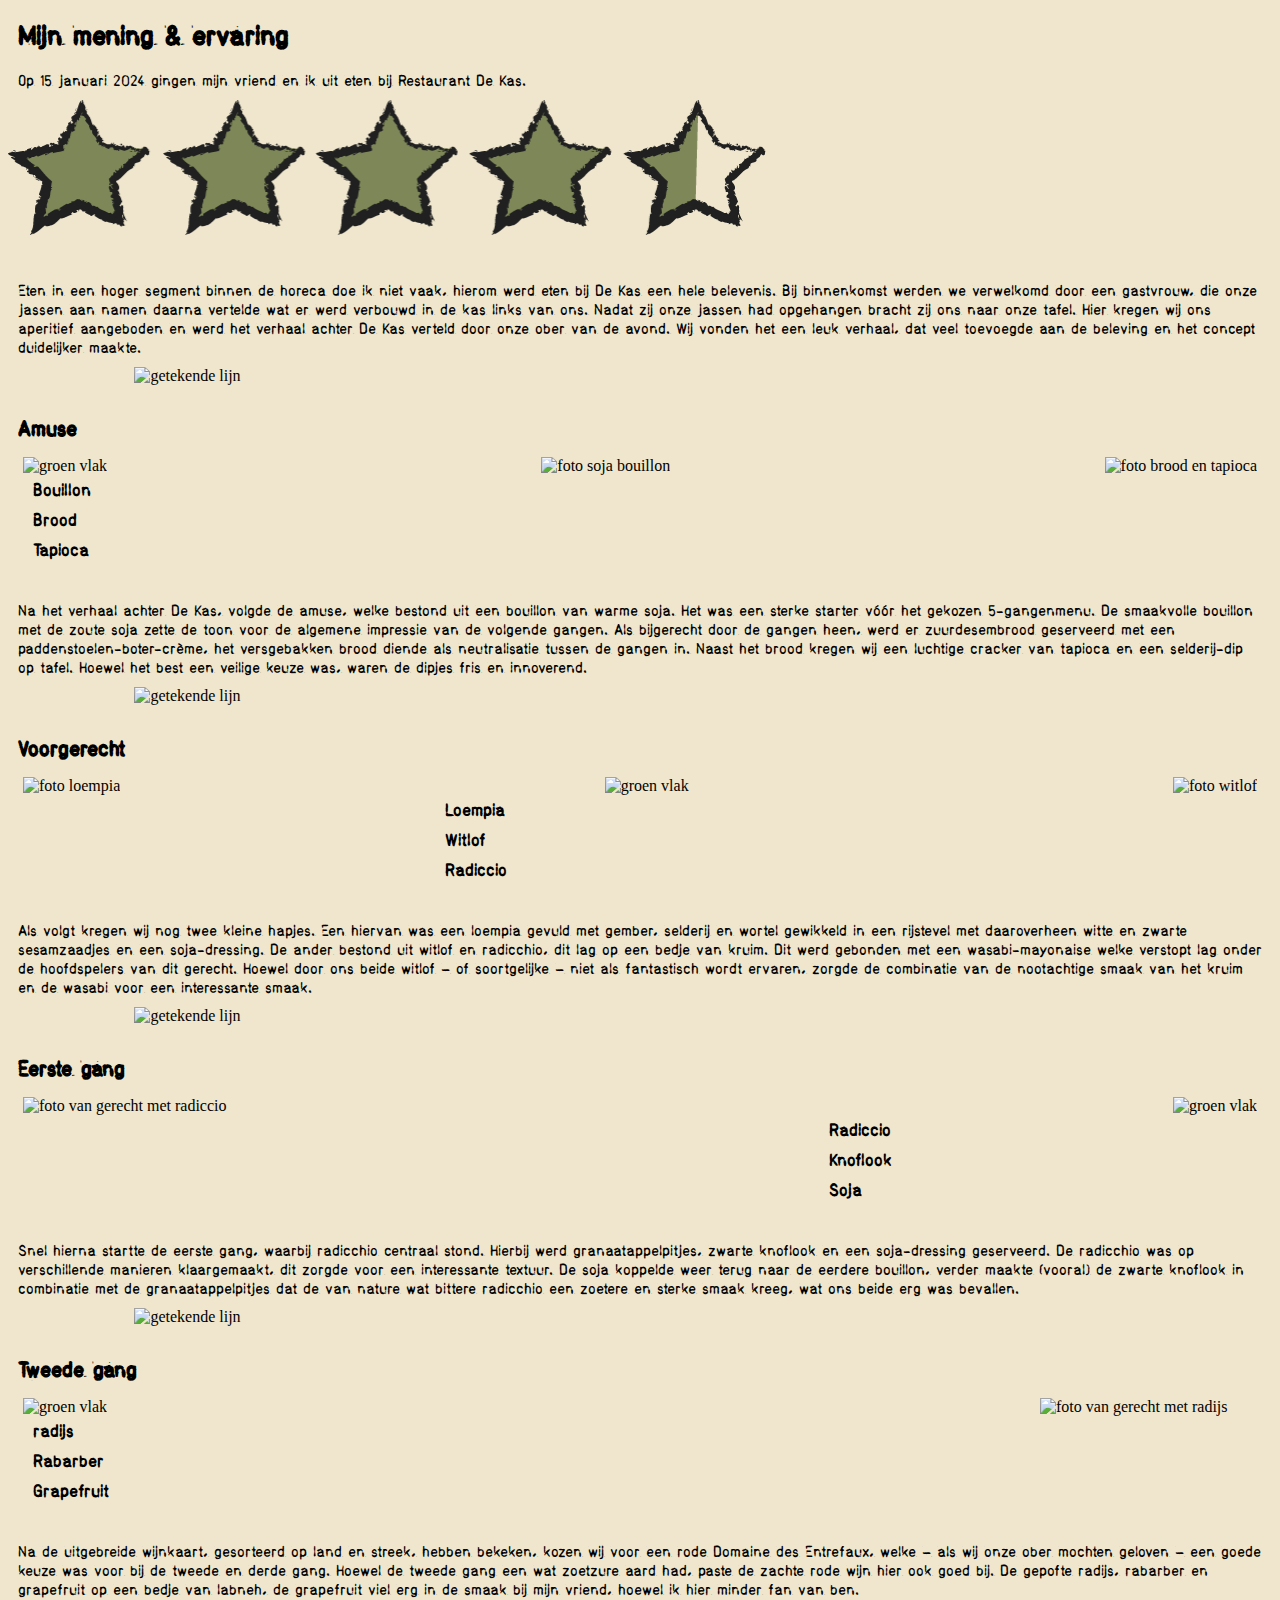
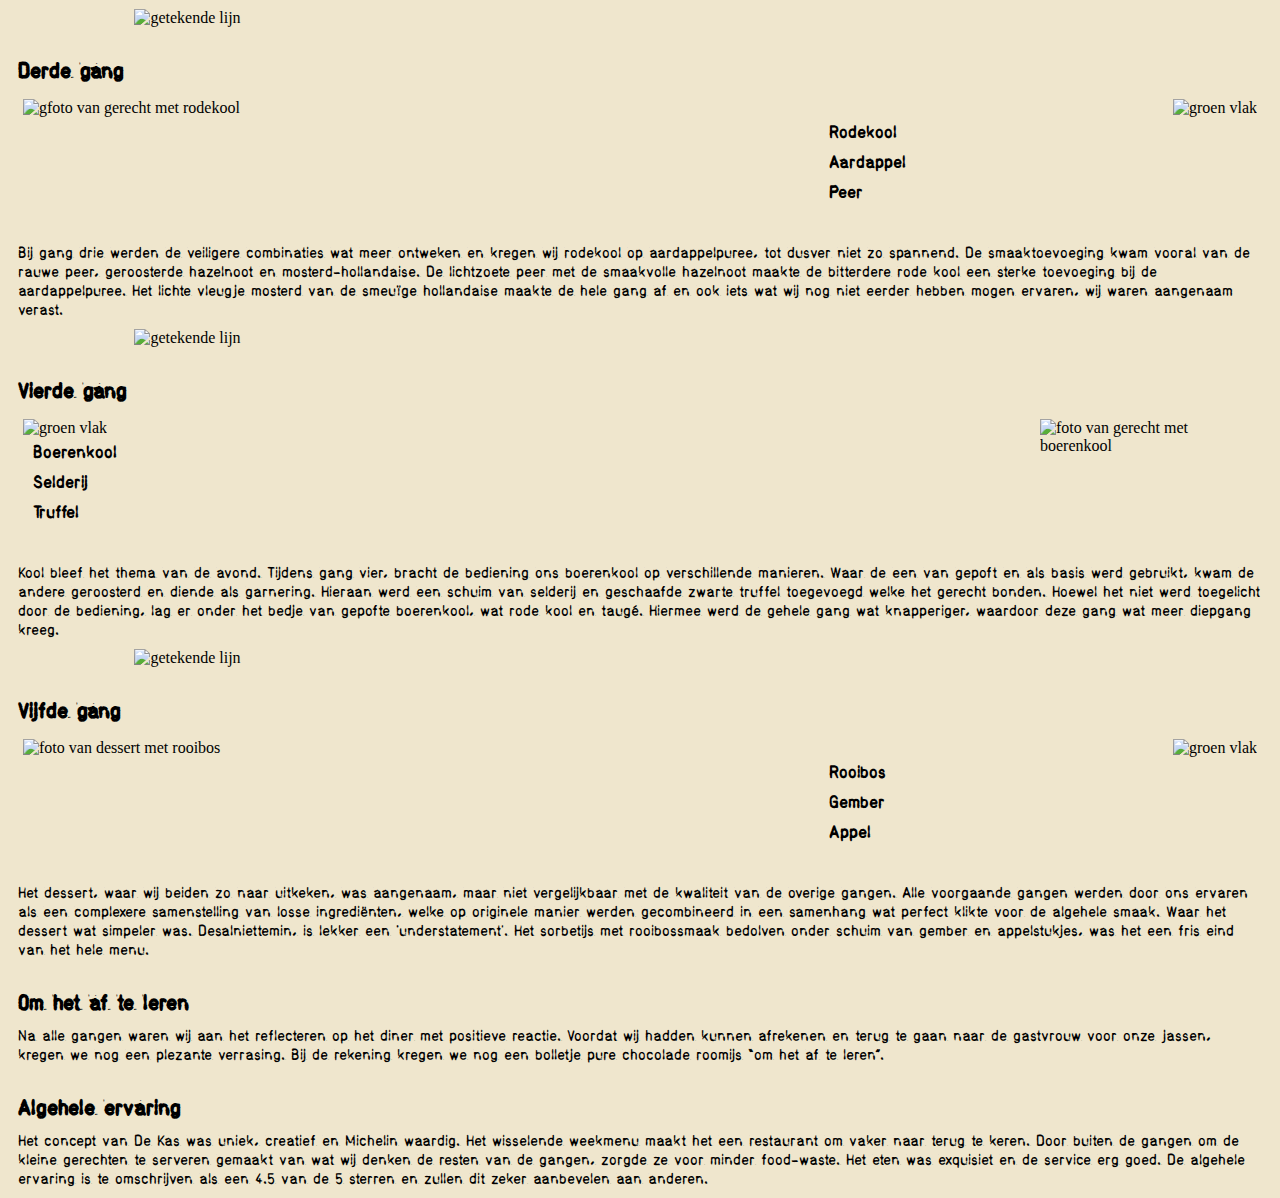
==== mijn_mening_en_ervaring.html @ 2e2ec368 "milffffff" ====
<!DOCTYPE html>
<html lang="nl">
<head>
    <meta charset="UTF-8">
    <meta name="viewport" content="width=device-width, initial-scale=1.0">
    <title>Mijn mening & ervaring</title>
    <link rel="stylesheet" href="styles.css">
    <link rel="stylesheet" href="stylesheet.css" type="text/css" charset="utf-8" />
</head>
<body>
    <header>

    </header>
    <main>
            <h1>Mijn mening & ervaring</h1>
                <p>Op 15 januari 2024 gingen mijn vriend en ik uit eten bij Restaurant De Kas.</p>
                <img src="img/sterren.png" alt="4,5 van de 5 sterren" id="sterren">
                <p>Eten in een hoger segment binnen de horeca doe ik niet vaak, hierom werd eten bij De Kas een hele belevenis. Bij binnenkomst werden we verwelkomd door een gastvrouw, die onze jassen aan namen daarna vertelde wat er werd verbouwd in de kas links van ons. Nadat zij onze jassen had opgehangen bracht zij ons naar onze tafel. Hier kregen wij ons aperitief aangeboden en werd het verhaal achter De Kas verteld door onze ober van de avond. Wij vonden het een leuk verhaal, dat veel toevoegde aan de beleving en het concept duidelijker maakte.</p>
                    <img src="img/text_break.png" alt="getekende lijn" class="lijn">
                <h2>Amuse</h2>
                <div class="balk">
                    <p>Bouillon Brood Tapioca</p>
                    <img src="img/groen_vlak.png" alt="groen vlak">
                    <img src="img/soja_bouillon.jpg" alt="foto soja bouillon">
                    <img src="img/brood_tapioca.jpg" alt="foto brood en tapioca">
                </div>
                    <p>Na het verhaal achter De Kas, volgde de amuse, welke bestond uit een bouillon van warme soja. Het was een sterke starter vóór het gekozen 5-gangenmenu. De smaakvolle bouillon met de zoute soja zette de toon voor de algemene impressie van de volgende gangen. Als bijgerecht door de gangen heen, werd er zuurdesembrood geserveerd met een paddenstoelen-boter-crème, het versgebakken brood diende als neutralisatie tussen de gangen in. Naast het brood kregen wij een luchtige cracker van tapioca en een selderij-dip op tafel. Hoewel het best een veilige keuze was, waren de dipjes fris en innoverend. </p>
                    <img src="img/text_break.png" alt="getekende lijn" class="lijn">
                <h2>Voorgerecht</h2>
                <div class="balk">
                    <p id="centre">Loempia Witlof Radiccio</p>
                    <img src="img/loempia.jpg" alt="foto loempia">
                    <img src="img/groen_vlak.png" alt="groen vlak">
                    <img src="img/witlof.jpg" alt="foto witlof">
                </div>
                    <p>Als volgt kregen wij nog twee kleine hapjes. Een hiervan was een loempia gevuld met gember, selderij en wortel gewikkeld in een rijstevel met daaroverheen witte en zwarte sesamzaadjes en een soja-dressing. De ander bestond uit witlof en radicchio, dit lag op een bedje van kruim. Dit werd gebonden met een wasabi-mayonaise welke verstopt lag onder de hoofdspelers van dit gerecht. Hoewel door ons beide witlof – of soortgelijke – niet als fantastisch wordt ervaren, zorgde de combinatie van de nootachtige smaak van het kruim en de wasabi voor een interessante smaak.</p>
                    <img src="img/text_break.png" alt="getekende lijn" class="lijn">
                <h2>Eerste gang</h2>
                <div class="balk">
                    <p class="right">Radiccio Knoflook Soja</p>
                    <img src="img/gang_1.jpg" alt="foto van gerecht met radiccio" class="wide">
                    <img src="img/groen_vlak.png" alt="groen vlak">
                </div>    
                    <p>Snel hierna startte de eerste gang, waarbij radicchio centraal stond. Hierbij werd granaatappelpitjes, zwarte knoflook en een soja-dressing geserveerd. De radicchio was op verschillende manieren klaargemaakt, dit zorgde voor een interessante textuur. De soja koppelde weer terug naar de eerdere bouillon, verder maakte (vooral) de zwarte knoflook in combinatie met de granaatappelpitjes dat de van nature wat bittere radicchio een zoetere en sterke smaak kreeg, wat ons beide erg was bevallen.</p>
                    <img src="img/text_break.png" alt="getekende lijn" class="lijn">
                <h2>Tweede gang</h2>
                <div class="balk">
                    <P>radijs Rabarber Grapefruit</P>
                    <img src="img/groen_vlak.png" alt="groen vlak">
                    <img src="img/gang_2.jpg" alt="foto van gerecht met radijs" class="wide">
                </div>  
                    <p>Na de uitgebreide wijnkaart, gesorteerd op land en streek, hebben bekeken, kozen wij voor een rode Domaine des Entrefaux, welke – als wij onze ober mochten geloven – een goede keuze was voor bij de tweede en derde gang. Hoewel de tweede gang een wat zoetzure aard had, paste de zachte rode wijn hier ook goed bij. De gepofte radijs, rabarber en grapefruit op een bedje van labneh, de grapefruit viel erg in de smaak bij mijn vriend, hoewel ik hier minder fan van ben. </p>
                    <img src="img/text_break.png" alt="getekende lijn" class="lijn">
                <h2>Derde gang</h2>
                <div class="balk">
                    <p class="right">Rodekool Aardappel Peer</p>
                    <img src="img/gang_3.jpg" alt="gfoto van gerecht met rodekool" class="wide">
                    <img src="img/groen_vlak.png" alt="groen vlak">
                </div>  
                    <p>Bij gang drie werden de veiligere combinaties wat meer ontweken en kregen wij rodekool op aardappelpuree, tot dusver niet zo spannend. De smaaktoevoeging kwam vooral van de rauwe peer, geroosterde hazelnoot en mosterd-hollandaise. De lichtzoete peer met de smaakvolle hazelnoot maakte de bitterdere rode kool een sterke toevoeging bij de aardappelpuree. Het lichte vleugje mosterd van de smeuïge hollandaise maakte de hele gang af en ook iets wat wij nog niet eerder hebben mogen ervaren, wij waren aangenaam verast. </p>
                    <img src="img/text_break.png" alt="getekende lijn" class="lijn">
                <h2>Vierde gang</h2>
                <div class="balk">
                    <p>Boerenkool Selderij Truffel</p>
                    <img src="img/groen_vlak.png" alt="groen vlak">
                    <img src="img/gang_4.jpg" alt="foto van gerecht met boerenkool" class="wide">
                </div>  
                    <p>Kool bleef het thema van de avond. Tijdens gang vier, bracht de bediening ons boerenkool op verschillende manieren. Waar de een van gepoft en als basis werd gebruikt, kwam de andere geroosterd en diende als garnering. Hieraan werd een schuim van selderij en geschaafde zwarte truffel toegevoegd welke het gerecht bonden. Hoewel het niet werd toegelicht door de bediening, lag er onder het bedje van gepofte boerenkool, wat rode kool en taugé. Hiermee werd de gehele gang wat knapperiger, waardoor deze gang wat meer diepgang kreeg. </p>
                    <img src="img/text_break.png" alt="getekende lijn" class="lijn">
                <h2>Vijfde gang</h2> 
                <div class="balk">
                    <p class="right">Rooibos Gember Appel</p>
                    <img src="img/gang_5.jpg" alt="foto van dessert met rooibos" class="wide">
                    <img src="img/groen_vlak.png" alt="groen vlak">
                </div>  
                    <p>Het dessert, waar wij beiden zo naar uitkeken, was aangenaam, maar niet vergelijkbaar met de kwaliteit van de overige gangen. Alle voorgaande gangen werden door ons ervaren als een complexere samenstelling van losse ingrediënten, welke op originele manier werden gecombineerd in een samenhang wat perfect klikte voor de algehele smaak. Waar het dessert wat simpeler was. Desalniettemin, is lekker een ‘understatement’. Het sorbetijs met rooibossmaak bedolven onder schuim van gember en appelstukjes, was het een fris eind van het hele menu. </p>
                    <h2>Om het af te leren</h2>
                    <p>Na alle gangen waren wij aan het reflecteren op het diner met positieve reactie. Voordat wij hadden kunnen afrekenen en terug te gaan naar de gastvrouw voor onze jassen, kregen we nog een plezante verrasing. Bij de rekening kregen we nog een bolletje pure chocolade roomijs “om het af te leren”. </p>
                    <h2>Algehele ervaring</h2>
                    <p>Het concept van De Kas was uniek, creatief en Michelin waardig. Het wisselende weekmenu maakt het een restaurant om vaker naar terug te keren. Door buiten de gangen om de kleine gerechten te serveren gemaakt van wat wij denken de resten van de gangen, zorgde ze voor minder food-waste.  Het eten was exquisiet en de service erg goed. De algehele ervaring is te omschrijven als een 4.5 van de 5 sterren en zullen dit zeker aanbevelen aan anderen. </p>
    </main>
    <footer>

    </footer>
    
</body>
</html>
---- styles.css ----
@font-face {
  font-family: 'stamp_rspk_onelight';
  src: url('stamprspkone-light-webfont.woff2') format('woff2'),
       url('stamprspkone-light-webfont.woff') format('woff');
  font-weight: normal;
  font-style: normal;

}

@font-face {
  font-family: 'stamp_rspk_oneregular';
  src: url('stamprspkone-regular-webfont.woff2') format('woff2'),
       url('stamprspkone-regular-webfont.woff') format('woff');
  font-weight: normal;
  font-style: normal;

}

body {
  background-color: #EFE6CD;
}

.invisable {
  color: transparent;
  font-size: 1px;
}

h1 {
  font-family: 'stamp_rspk_oneregular';
  font-size: 28px;
  margin-left: 10px;
}

h2 {
  font-family: 'stamp_rspk_oneregular';
  font-size: 22px;
  margin-left: 10px;
  margin-top: 30px;
  margin-bottom: 10px;
}

p {
  font-family: 'stamp_rspk_onelight';
  font-size: 16px;
  margin: 10px;
  
}

#textbox_left {
  width: 70%;
}

#textbox_right {
  width: 70%;
  text-align: right;
  padding-left: 25%;
}

.quote {
  font-size: 24px;
  text-align: center;
  margin-left: 15%;
  margin-top: 2em;
  margin-right: 15%;
  margin-bottom: 2em;
}

.logo {
  width: 50%;
  margin-top: 3em;
  margin-left: 25%;
  margin-right: 25%;


}

main ul {
  list-style: none;
  display: flex;
  justify-content: space-between;
  padding: 0;
}

ul li {
  padding: 20px;
  margin: 0;
}

ul li a {
  text-decoration: none;
  font-family: 'stamp_rspk_oneregular';
  color: black;
  margin: 0;
}

.gallerij {
  display: flex;
  justify-content: space-evenly;
  flex-wrap: wrap;
  margin: 10px;
}

.gallerij img {
  height: 129px;
  padding: 1px;
  filter: grayscale(50%);
}

#kas_plant {
  height: 150px;
  margin-left: 10px; 
}

#pijl_r {
  position: absolute;
  height: 300px;
  z-index: -1;
  top: 42em;
  right: 1em;
}

#pijl_l {
  position: absolute;
  height: 290px;
  z-index: -1;
  top: 65em;
  left: 1em;
}

#keuken {
  height: 100px;
  margin-left: 85px;
  margin-top: 2em;
  margin-bottom: 1em;
}

#bord {
  height: 100px;
  margin-left: 10px;
  margin-top: 2em;
  margin-bottom: 1em;
}

#sterren {
  width: 60%;
  margin-bottom: 2em;
}
.lijn {
  width: 80%;
  margin-left: 10%;
}

.balk {
  display: flex;
  justify-content: space-between;
  margin: 15px;
}

.balk p {
  position: absolute;
  font-family: 'stamp_rspk_oneregular';
  font-size: 18px;
  z-index: 1;
  line-height: 30px;
  width: 90px;
  margin-top: 1em;
}

#centre {
  margin-left: 33%;
}

.right {
margin-left: 63%;
}

.balk img {
  height: 129px;
}

.wide {
  width: 217px;
}

table {
  margin-left: 10px;
}

table td {
  font-family: 'stamp_rspk_onelight';
  width: 150px;
  vertical-align: top;
  text-decoration: none;
  color: black;
}
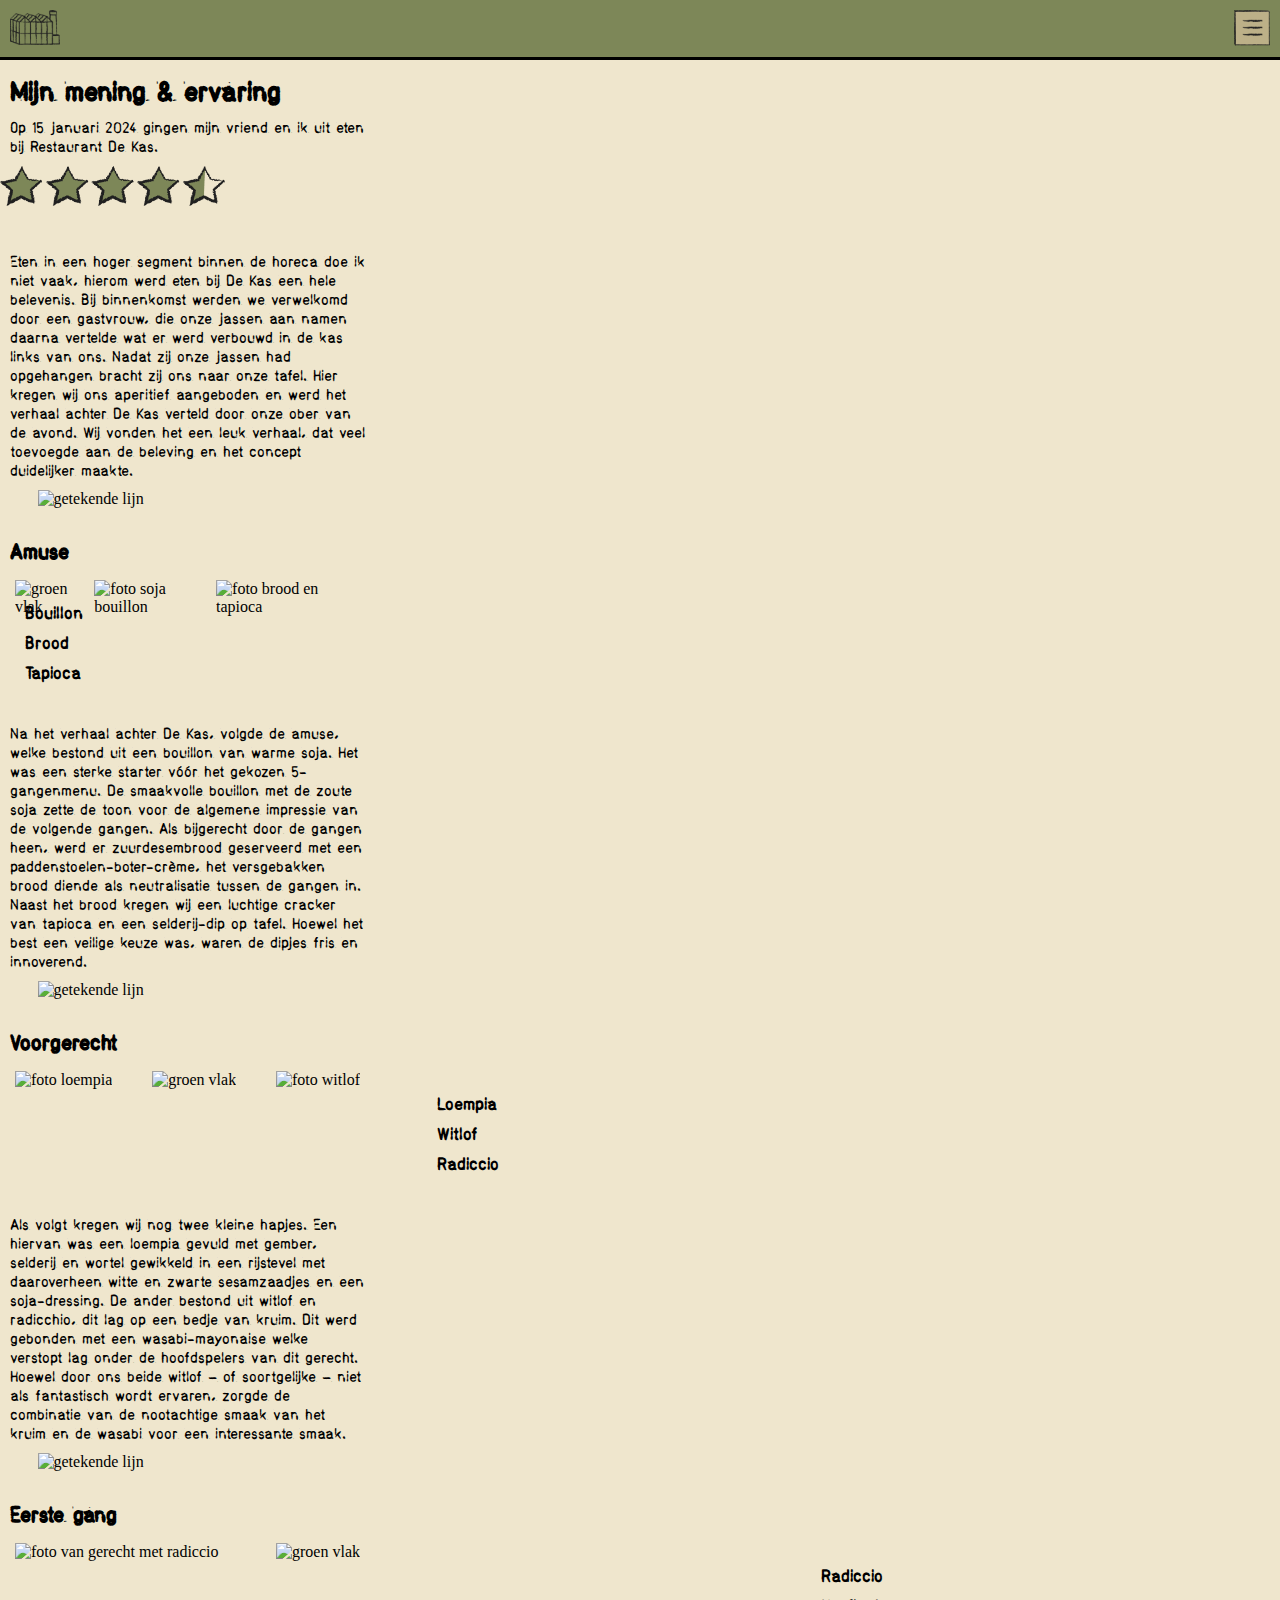
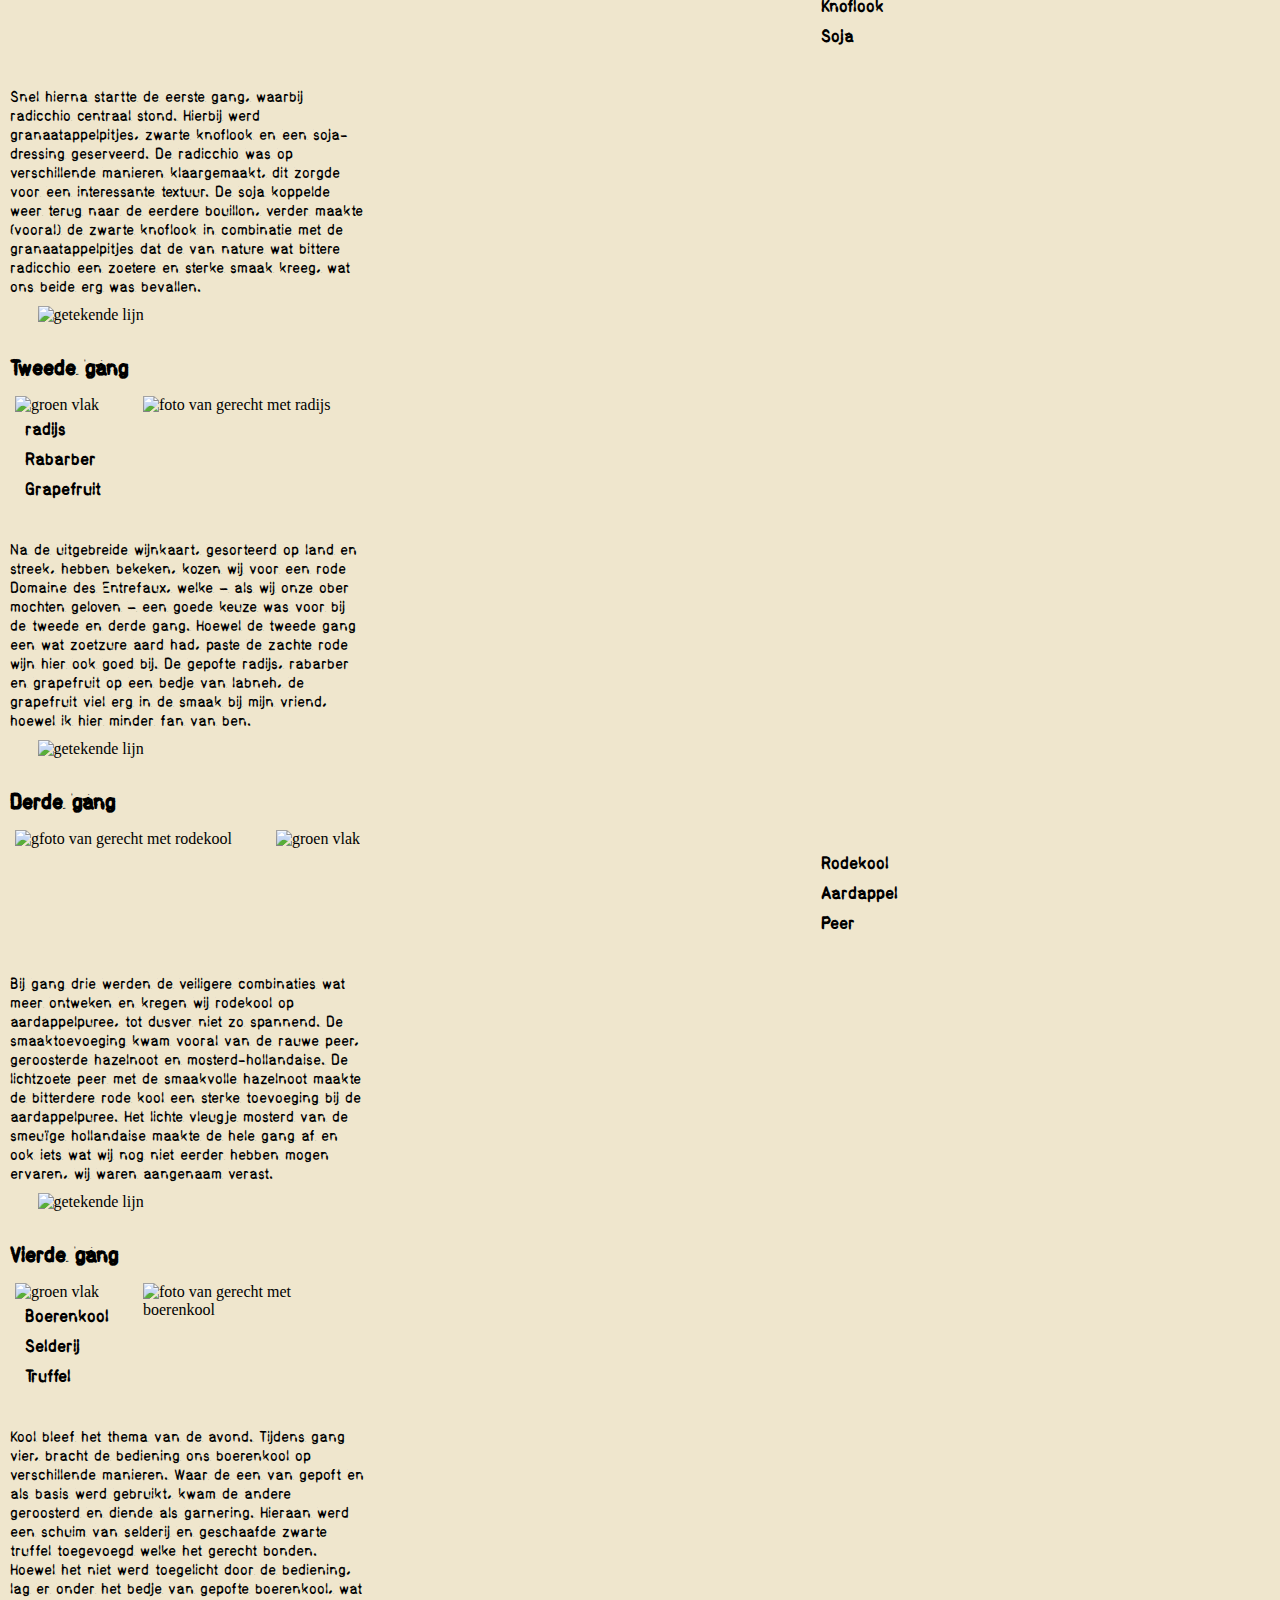
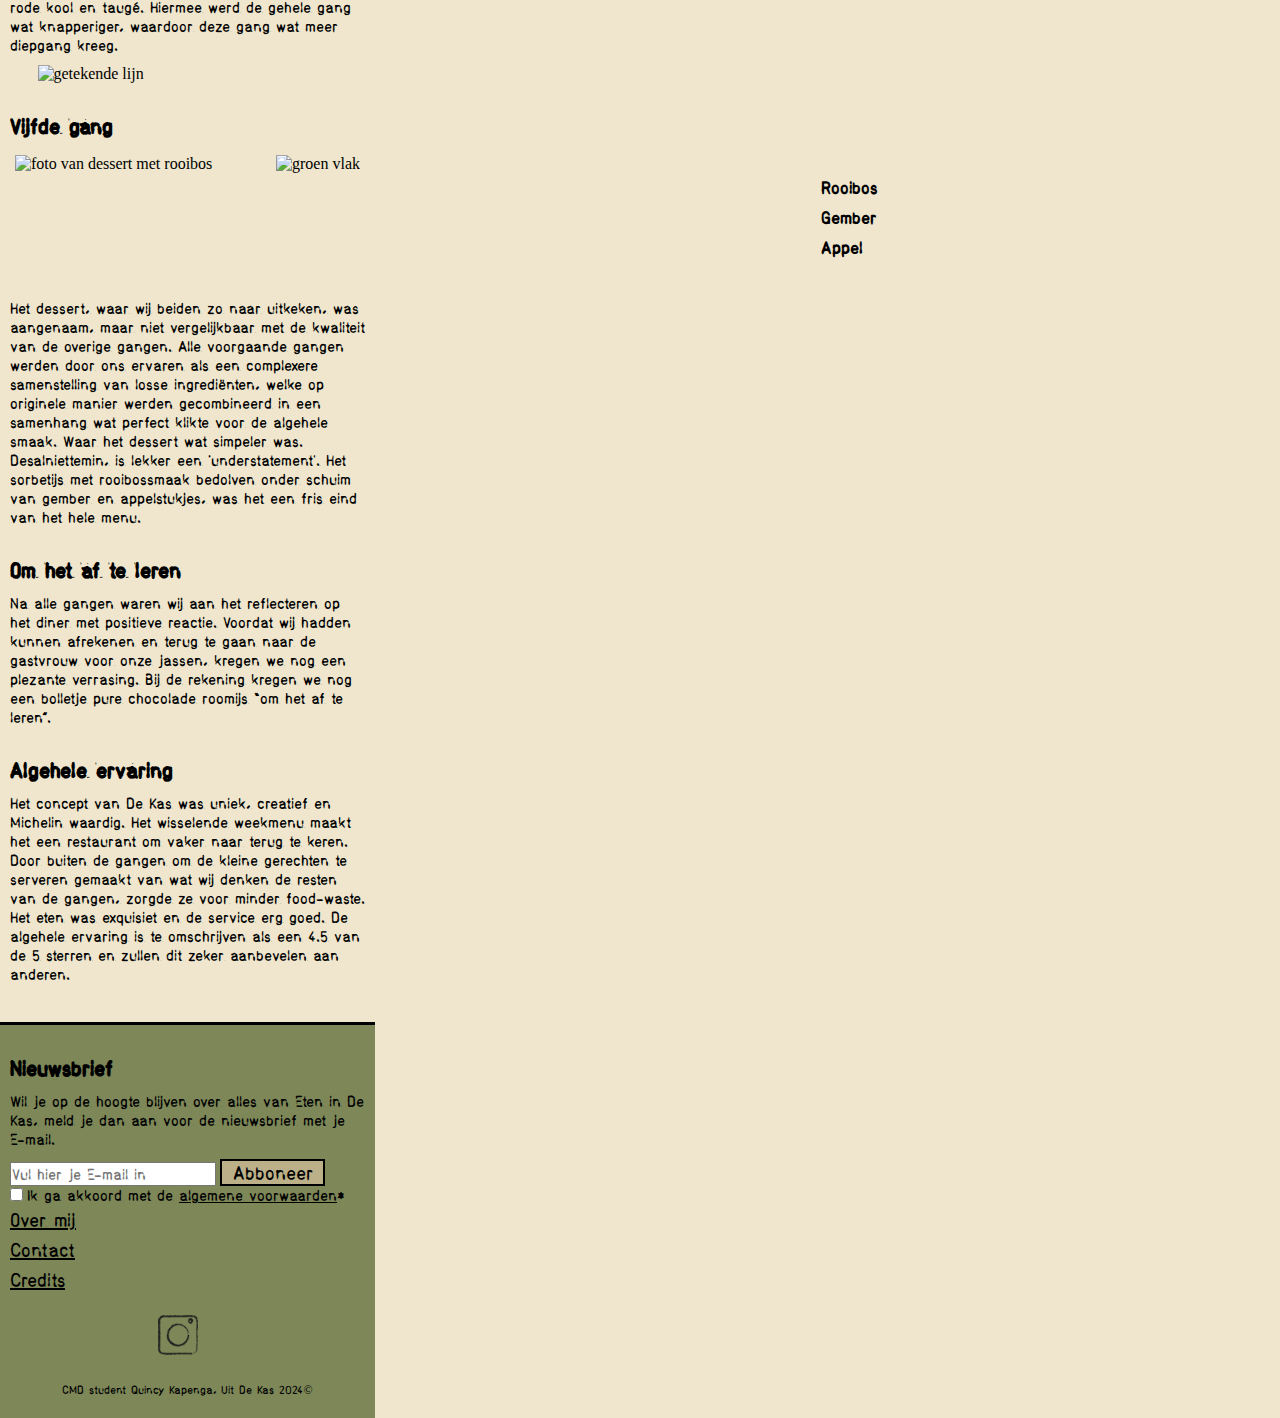
==== commit 8ed6e263: "jeetje wat wil ik dood" ====
--- a/mijn_mening_en_ervaring.html
+++ b/mijn_mening_en_ervaring.html
@@ -1,87 +1,112 @@
 <!DOCTYPE html>
 <html lang="nl">
-<head>
-    <meta charset="UTF-8">
-    <meta name="viewport" content="width=device-width, initial-scale=1.0">
-    <title>Mijn mening & ervaring</title>
-    <link rel="stylesheet" href="styles.css">
-    <link rel="stylesheet" href="stylesheet.css" type="text/css" charset="utf-8" />
-</head>
-<body>
-    <header>
-
-    </header>
-    <main>
-            <h1>Mijn mening & ervaring</h1>
-                <p>Op 15 januari 2024 gingen mijn vriend en ik uit eten bij Restaurant De Kas.</p>
-                <img src="img/sterren.png" alt="4,5 van de 5 sterren" id="sterren">
-                <p>Eten in een hoger segment binnen de horeca doe ik niet vaak, hierom werd eten bij De Kas een hele belevenis. Bij binnenkomst werden we verwelkomd door een gastvrouw, die onze jassen aan namen daarna vertelde wat er werd verbouwd in de kas links van ons. Nadat zij onze jassen had opgehangen bracht zij ons naar onze tafel. Hier kregen wij ons aperitief aangeboden en werd het verhaal achter De Kas verteld door onze ober van de avond. Wij vonden het een leuk verhaal, dat veel toevoegde aan de beleving en het concept duidelijker maakte.</p>
-                    <img src="img/text_break.png" alt="getekende lijn" class="lijn">
-                <h2>Amuse</h2>
-                <div class="balk">
-                    <p>Bouillon Brood Tapioca</p>
-                    <img src="img/groen_vlak.png" alt="groen vlak">
-                    <img src="img/soja_bouillon.jpg" alt="foto soja bouillon">
-                    <img src="img/brood_tapioca.jpg" alt="foto brood en tapioca">
-                </div>
-                    <p>Na het verhaal achter De Kas, volgde de amuse, welke bestond uit een bouillon van warme soja. Het was een sterke starter vóór het gekozen 5-gangenmenu. De smaakvolle bouillon met de zoute soja zette de toon voor de algemene impressie van de volgende gangen. Als bijgerecht door de gangen heen, werd er zuurdesembrood geserveerd met een paddenstoelen-boter-crème, het versgebakken brood diende als neutralisatie tussen de gangen in. Naast het brood kregen wij een luchtige cracker van tapioca en een selderij-dip op tafel. Hoewel het best een veilige keuze was, waren de dipjes fris en innoverend. </p>
-                    <img src="img/text_break.png" alt="getekende lijn" class="lijn">
-                <h2>Voorgerecht</h2>
-                <div class="balk">
-                    <p id="centre">Loempia Witlof Radiccio</p>
-                    <img src="img/loempia.jpg" alt="foto loempia">
-                    <img src="img/groen_vlak.png" alt="groen vlak">
-                    <img src="img/witlof.jpg" alt="foto witlof">
-                </div>
-                    <p>Als volgt kregen wij nog twee kleine hapjes. Een hiervan was een loempia gevuld met gember, selderij en wortel gewikkeld in een rijstevel met daaroverheen witte en zwarte sesamzaadjes en een soja-dressing. De ander bestond uit witlof en radicchio, dit lag op een bedje van kruim. Dit werd gebonden met een wasabi-mayonaise welke verstopt lag onder de hoofdspelers van dit gerecht. Hoewel door ons beide witlof – of soortgelijke – niet als fantastisch wordt ervaren, zorgde de combinatie van de nootachtige smaak van het kruim en de wasabi voor een interessante smaak.</p>
-                    <img src="img/text_break.png" alt="getekende lijn" class="lijn">
-                <h2>Eerste gang</h2>
-                <div class="balk">
-                    <p class="right">Radiccio Knoflook Soja</p>
-                    <img src="img/gang_1.jpg" alt="foto van gerecht met radiccio" class="wide">
-                    <img src="img/groen_vlak.png" alt="groen vlak">
-                </div>    
-                    <p>Snel hierna startte de eerste gang, waarbij radicchio centraal stond. Hierbij werd granaatappelpitjes, zwarte knoflook en een soja-dressing geserveerd. De radicchio was op verschillende manieren klaargemaakt, dit zorgde voor een interessante textuur. De soja koppelde weer terug naar de eerdere bouillon, verder maakte (vooral) de zwarte knoflook in combinatie met de granaatappelpitjes dat de van nature wat bittere radicchio een zoetere en sterke smaak kreeg, wat ons beide erg was bevallen.</p>
-                    <img src="img/text_break.png" alt="getekende lijn" class="lijn">
-                <h2>Tweede gang</h2>
-                <div class="balk">
-                    <P>radijs Rabarber Grapefruit</P>
-                    <img src="img/groen_vlak.png" alt="groen vlak">
-                    <img src="img/gang_2.jpg" alt="foto van gerecht met radijs" class="wide">
-                </div>  
-                    <p>Na de uitgebreide wijnkaart, gesorteerd op land en streek, hebben bekeken, kozen wij voor een rode Domaine des Entrefaux, welke – als wij onze ober mochten geloven – een goede keuze was voor bij de tweede en derde gang. Hoewel de tweede gang een wat zoetzure aard had, paste de zachte rode wijn hier ook goed bij. De gepofte radijs, rabarber en grapefruit op een bedje van labneh, de grapefruit viel erg in de smaak bij mijn vriend, hoewel ik hier minder fan van ben. </p>
-                    <img src="img/text_break.png" alt="getekende lijn" class="lijn">
-                <h2>Derde gang</h2>
-                <div class="balk">
-                    <p class="right">Rodekool Aardappel Peer</p>
-                    <img src="img/gang_3.jpg" alt="gfoto van gerecht met rodekool" class="wide">
-                    <img src="img/groen_vlak.png" alt="groen vlak">
-                </div>  
-                    <p>Bij gang drie werden de veiligere combinaties wat meer ontweken en kregen wij rodekool op aardappelpuree, tot dusver niet zo spannend. De smaaktoevoeging kwam vooral van de rauwe peer, geroosterde hazelnoot en mosterd-hollandaise. De lichtzoete peer met de smaakvolle hazelnoot maakte de bitterdere rode kool een sterke toevoeging bij de aardappelpuree. Het lichte vleugje mosterd van de smeuïge hollandaise maakte de hele gang af en ook iets wat wij nog niet eerder hebben mogen ervaren, wij waren aangenaam verast. </p>
-                    <img src="img/text_break.png" alt="getekende lijn" class="lijn">
-                <h2>Vierde gang</h2>
-                <div class="balk">
-                    <p>Boerenkool Selderij Truffel</p>
-                    <img src="img/groen_vlak.png" alt="groen vlak">
-                    <img src="img/gang_4.jpg" alt="foto van gerecht met boerenkool" class="wide">
-                </div>  
-                    <p>Kool bleef het thema van de avond. Tijdens gang vier, bracht de bediening ons boerenkool op verschillende manieren. Waar de een van gepoft en als basis werd gebruikt, kwam de andere geroosterd en diende als garnering. Hieraan werd een schuim van selderij en geschaafde zwarte truffel toegevoegd welke het gerecht bonden. Hoewel het niet werd toegelicht door de bediening, lag er onder het bedje van gepofte boerenkool, wat rode kool en taugé. Hiermee werd de gehele gang wat knapperiger, waardoor deze gang wat meer diepgang kreeg. </p>
-                    <img src="img/text_break.png" alt="getekende lijn" class="lijn">
-                <h2>Vijfde gang</h2> 
-                <div class="balk">
-                    <p class="right">Rooibos Gember Appel</p>
-                    <img src="img/gang_5.jpg" alt="foto van dessert met rooibos" class="wide">
-                    <img src="img/groen_vlak.png" alt="groen vlak">
-                </div>  
-                    <p>Het dessert, waar wij beiden zo naar uitkeken, was aangenaam, maar niet vergelijkbaar met de kwaliteit van de overige gangen. Alle voorgaande gangen werden door ons ervaren als een complexere samenstelling van losse ingrediënten, welke op originele manier werden gecombineerd in een samenhang wat perfect klikte voor de algehele smaak. Waar het dessert wat simpeler was. Desalniettemin, is lekker een ‘understatement’. Het sorbetijs met rooibossmaak bedolven onder schuim van gember en appelstukjes, was het een fris eind van het hele menu. </p>
-                    <h2>Om het af te leren</h2>
-                    <p>Na alle gangen waren wij aan het reflecteren op het diner met positieve reactie. Voordat wij hadden kunnen afrekenen en terug te gaan naar de gastvrouw voor onze jassen, kregen we nog een plezante verrasing. Bij de rekening kregen we nog een bolletje pure chocolade roomijs “om het af te leren”. </p>
-                    <h2>Algehele ervaring</h2>
-                    <p>Het concept van De Kas was uniek, creatief en Michelin waardig. Het wisselende weekmenu maakt het een restaurant om vaker naar terug te keren. Door buiten de gangen om de kleine gerechten te serveren gemaakt van wat wij denken de resten van de gangen, zorgde ze voor minder food-waste.  Het eten was exquisiet en de service erg goed. De algehele ervaring is te omschrijven als een 4.5 van de 5 sterren en zullen dit zeker aanbevelen aan anderen. </p>
-    </main>
-    <footer>
-
-    </footer>
-    
-</body>
+   <head>
+      <meta charset="UTF-8">
+      <meta name="viewport" content="width=device-width, initial-scale=1.0">
+      <title>Mijn mening & ervaring</title>
+      <link rel="stylesheet" href="styles.css">
+      <link rel="stylesheet" href="stylesheet.css" type="text/css" charset="utf-8" />
+   </head>
+   <body>
+      <header>
+         <ul class="navbar" id="navbar">
+            <li><a href="index.html">Begin- scherm</a></li>
+            <li><a href="over_restaurant_de_kas.html">Over Restaurant De Kas</a></li>
+            <li id="active"><a href="mijn_mening_en_ervaring.html">Mijn mening & ervaring</a></li>
+            <li><a href="over_mij_en_contact.html" id="omc">Over mij & contact</a></li>
+            <a class="close" href="#"><img src="img/sluit.png" alt="close"></a>
+         </ul>
+         <div class="header"> 
+            <a href="index.html"><img src="img/kas_klein.png" alt="logo klein" id="klein_logo"></a>
+            <a class="hamburger" href="#navbar"><img src="img/hamburger.png" alt="menu"></a>
+         </div>
+      </header>
+      <main>
+         <h1>Mijn mening & ervaring</h1>
+         <p>Op 15 januari 2024 gingen mijn vriend en ik uit eten bij Restaurant De Kas.</p>
+         <img src="img/sterren.png" alt="4,5 van de 5 sterren" id="sterren">
+         <p>Eten in een hoger segment binnen de horeca doe ik niet vaak, hierom werd eten bij De Kas een hele belevenis. Bij binnenkomst werden we verwelkomd door een gastvrouw, die onze jassen aan namen daarna vertelde wat er werd verbouwd in de kas links van ons. Nadat zij onze jassen had opgehangen bracht zij ons naar onze tafel. Hier kregen wij ons aperitief aangeboden en werd het verhaal achter De Kas verteld door onze ober van de avond. Wij vonden het een leuk verhaal, dat veel toevoegde aan de beleving en het concept duidelijker maakte.</p>
+         <img src="img/text_break.png" alt="getekende lijn" class="lijn">
+         <h2>Amuse</h2>
+         <div class="balk">
+            <p>Bouillon Brood Tapioca</p>
+            <img src="img/groen_vlak.png" alt="groen vlak">
+            <img src="img/soja_bouillon.jpg" alt="foto soja bouillon">
+            <img src="img/brood_tapioca.jpg" alt="foto brood en tapioca">
+         </div>
+         <p>Na het verhaal achter De Kas, volgde de amuse, welke bestond uit een bouillon van warme soja. Het was een sterke starter vóór het gekozen 5-gangenmenu. De smaakvolle bouillon met de zoute soja zette de toon voor de algemene impressie van de volgende gangen. Als bijgerecht door de gangen heen, werd er zuurdesembrood geserveerd met een paddenstoelen-boter-crème, het versgebakken brood diende als neutralisatie tussen de gangen in. Naast het brood kregen wij een luchtige cracker van tapioca en een selderij-dip op tafel. Hoewel het best een veilige keuze was, waren de dipjes fris en innoverend. </p>
+         <img src="img/text_break.png" alt="getekende lijn" class="lijn">
+         <h2>Voorgerecht</h2>
+         <div class="balk">
+            <p id="centre">Loempia Witlof Radiccio</p>
+            <img src="img/loempia.jpg" alt="foto loempia">
+            <img src="img/groen_vlak.png" alt="groen vlak">
+            <img src="img/witlof.jpg" alt="foto witlof">
+         </div>
+         <p>Als volgt kregen wij nog twee kleine hapjes. Een hiervan was een loempia gevuld met gember, selderij en wortel gewikkeld in een rijstevel met daaroverheen witte en zwarte sesamzaadjes en een soja-dressing. De ander bestond uit witlof en radicchio, dit lag op een bedje van kruim. Dit werd gebonden met een wasabi-mayonaise welke verstopt lag onder de hoofdspelers van dit gerecht. Hoewel door ons beide witlof – of soortgelijke – niet als fantastisch wordt ervaren, zorgde de combinatie van de nootachtige smaak van het kruim en de wasabi voor een interessante smaak.</p>
+         <img src="img/text_break.png" alt="getekende lijn" class="lijn">
+         <h2>Eerste gang</h2>
+         <div class="balk">
+            <p class="right">Radiccio Knoflook Soja</p>
+            <img src="img/gang_1.jpg" alt="foto van gerecht met radiccio" class="wide">
+            <img src="img/groen_vlak.png" alt="groen vlak">
+         </div>
+         <p>Snel hierna startte de eerste gang, waarbij radicchio centraal stond. Hierbij werd granaatappelpitjes, zwarte knoflook en een soja-dressing geserveerd. De radicchio was op verschillende manieren klaargemaakt, dit zorgde voor een interessante textuur. De soja koppelde weer terug naar de eerdere bouillon, verder maakte (vooral) de zwarte knoflook in combinatie met de granaatappelpitjes dat de van nature wat bittere radicchio een zoetere en sterke smaak kreeg, wat ons beide erg was bevallen.</p>
+         <img src="img/text_break.png" alt="getekende lijn" class="lijn">
+         <h2>Tweede gang</h2>
+         <div class="balk">
+            <P>radijs Rabarber Grapefruit</P>
+            <img src="img/groen_vlak.png" alt="groen vlak">
+            <img src="img/gang_2.jpg" alt="foto van gerecht met radijs" class="wide">
+         </div>
+         <p>Na de uitgebreide wijnkaart, gesorteerd op land en streek, hebben bekeken, kozen wij voor een rode Domaine des Entrefaux, welke – als wij onze ober mochten geloven – een goede keuze was voor bij de tweede en derde gang. Hoewel de tweede gang een wat zoetzure aard had, paste de zachte rode wijn hier ook goed bij. De gepofte radijs, rabarber en grapefruit op een bedje van labneh, de grapefruit viel erg in de smaak bij mijn vriend, hoewel ik hier minder fan van ben. </p>
+         <img src="img/text_break.png" alt="getekende lijn" class="lijn">
+         <h2>Derde gang</h2>
+         <div class="balk">
+            <p class="right">Rodekool Aardappel Peer</p>
+            <img src="img/gang_3.jpg" alt="gfoto van gerecht met rodekool" class="wide">
+            <img src="img/groen_vlak.png" alt="groen vlak">
+         </div>
+         <p>Bij gang drie werden de veiligere combinaties wat meer ontweken en kregen wij rodekool op aardappelpuree, tot dusver niet zo spannend. De smaaktoevoeging kwam vooral van de rauwe peer, geroosterde hazelnoot en mosterd-hollandaise. De lichtzoete peer met de smaakvolle hazelnoot maakte de bitterdere rode kool een sterke toevoeging bij de aardappelpuree. Het lichte vleugje mosterd van de smeuïge hollandaise maakte de hele gang af en ook iets wat wij nog niet eerder hebben mogen ervaren, wij waren aangenaam verast. </p>
+         <img src="img/text_break.png" alt="getekende lijn" class="lijn">
+         <h2>Vierde gang</h2>
+         <div class="balk">
+            <p>Boerenkool Selderij Truffel</p>
+            <img src="img/groen_vlak.png" alt="groen vlak">
+            <img src="img/gang_4.jpg" alt="foto van gerecht met boerenkool" class="wide">
+         </div>
+         <p>Kool bleef het thema van de avond. Tijdens gang vier, bracht de bediening ons boerenkool op verschillende manieren. Waar de een van gepoft en als basis werd gebruikt, kwam de andere geroosterd en diende als garnering. Hieraan werd een schuim van selderij en geschaafde zwarte truffel toegevoegd welke het gerecht bonden. Hoewel het niet werd toegelicht door de bediening, lag er onder het bedje van gepofte boerenkool, wat rode kool en taugé. Hiermee werd de gehele gang wat knapperiger, waardoor deze gang wat meer diepgang kreeg. </p>
+         <img src="img/text_break.png" alt="getekende lijn" class="lijn">
+         <h2>Vijfde gang</h2>
+         <div class="balk">
+            <p class="right">Rooibos Gember Appel</p>
+            <img src="img/gang_5.jpg" alt="foto van dessert met rooibos" class="wide">
+            <img src="img/groen_vlak.png" alt="groen vlak">
+         </div>
+         <p>Het dessert, waar wij beiden zo naar uitkeken, was aangenaam, maar niet vergelijkbaar met de kwaliteit van de overige gangen. Alle voorgaande gangen werden door ons ervaren als een complexere samenstelling van losse ingrediënten, welke op originele manier werden gecombineerd in een samenhang wat perfect klikte voor de algehele smaak. Waar het dessert wat simpeler was. Desalniettemin, is lekker een ‘understatement’. Het sorbetijs met rooibossmaak bedolven onder schuim van gember en appelstukjes, was het een fris eind van het hele menu. </p>
+         <h2>Om het af te leren</h2>
+         <p>Na alle gangen waren wij aan het reflecteren op het diner met positieve reactie. Voordat wij hadden kunnen afrekenen en terug te gaan naar de gastvrouw voor onze jassen, kregen we nog een plezante verrasing. Bij de rekening kregen we nog een bolletje pure chocolade roomijs “om het af te leren”. </p>
+         <h2>Algehele ervaring</h2>
+         <p>Het concept van De Kas was uniek, creatief en Michelin waardig. Het wisselende weekmenu maakt het een restaurant om vaker naar terug te keren. Door buiten de gangen om de kleine gerechten te serveren gemaakt van wat wij denken de resten van de gangen, zorgde ze voor minder food-waste.  Het eten was exquisiet en de service erg goed. De algehele ervaring is te omschrijven als een 4.5 van de 5 sterren en zullen dit zeker aanbevelen aan anderen. </p>
+      </main>
+      <footer>
+         <h2>Nieuwsbrief</h2>
+         <p>Wil je op de hoogte blijven over alles van Eten in De Kas, meld je dan aan voor de nieuwsbrief met je E-mail.</p>
+         <form action="">
+            <input type="email" id="email" name="email" placeholder="Vul hier je E-mail in" required>
+            <input type="submit" id="submit" value="Abboneer">
+            <input type="checkbox" id="checkbox" name="algemene_voorwaarden" value="algemene_voorwaarden" required>
+            <label for="algemene_voorwaarden" class="algemene_voorwaarden"> Ik ga akkoord met de <a href="algemene_voorwaarden.html" class="algemene_voorwaarden">algemene voorwaarden</a>*</label>
+         </form>
+         <div class="footer_nav">
+            <ul>
+               <li><a href="over_mij_en_contact.html">Over mij</a></li>
+               <li><a href="over_mij_en_contact.html">Contact</a></li>
+               <li><a href="over_mij_en_contact.html">Credits</a></li>
+               <li><a href="https://www.instagram.com/eten.uitdekas?igsh=MXVjZWdmMTI2Zm9nYQ%3D%3D&utm_source=qr" class="insta"><img src="img/insta.png" alt="logo instagram"></a></li>
+            </ul>
+         </div>
+         <p id="rights">CMD student Quincy Kapenga, Uit De Kas 2024©</p>
+      </footer>
+   </body>
 </html>--- a/styles.css
+++ b/styles.css
@@ -16,8 +16,105 @@
 
 }
 
+html {
+height: 100%;
+}
+
 body {
   background-color: #EFE6CD;
+  width: 375px;
+  margin: 0;
+}
+
+* {
+  margin: 0;
+  padding: 0;
+  box-sizing: border-box;
+}
+
+.header {
+  position: fixed;
+  z-index: 2;
+  width: 100%;
+  height: 60px;
+  top: 0;
+  background-color: #7D8758;
+  border-bottom-style: solid;
+}
+
+#klein_logo {
+  width: 50px;
+  margin: 10px;
+}
+
+.hamburger, .close {
+  border: none;
+  position: absolute;
+  top: 10px;
+  right: 10px;
+  width: 36px;
+  height: 36px;
+}
+
+.hamburger img, .close img {
+  width: 100%;
+  height: 100%;
+}
+
+.navbar {
+  position: fixed;
+  z-index: 3;
+  top: 0;
+  right: 0;
+  width: 40%;
+  height: 667px;
+  overflow: hidden;
+  list-style: none;
+  background-color: #5E6542;
+  border-left-style: solid;
+  display: flex;
+  flex-flow: column nowrap;
+  justify-content: space-evenly;
+  align-items: center;
+  transform: translateY(-100%);
+  transition: transform 0.2s ease;
+}
+
+
+.navbar:target {
+  transform: translateY(0);
+}
+
+.navbar li {
+  background-color: #BCB088;
+  padding-top: 10px;
+  padding-left: 10px;
+  padding-bottom: 10px;
+  padding-right: 20px;
+  border-style: solid;
+}
+
+#active {
+  background-color: #918560; 
+}
+
+.navbar li a {
+  width: 80px;
+  display: block;
+  font-family: 'stamp_rspk_oneregular';
+  color: black;
+  font-size: 1.2rem;
+  text-decoration: none;
+}
+
+#omc {
+  padding-right: 20px;
+}
+
+
+main {
+  margin-top: 20%;
+  margin-bottom: 10%;
 }
 
 .invisable {
@@ -46,12 +143,67 @@
   
 }
 
+.home_nav ul {
+  list-style: none;
+  display: flex;
+  padding: 0;
+}
+
+#button_one {
+  width: 50px;
+  margin-top: 10px;
+  margin-left: 25px;
+}
+
+#button_two {
+  width: 70px;
+  margin-top: 10px;
+  margin-left: 73px;
+}
+
+#button_three {
+  width: 50px;
+  margin-top: 10px;
+  margin-left: 53px;
+}
+
+.home_nav ul li a {
+  text-decoration: none;
+  font-family: 'stamp_rspk_oneregular';
+  color: black;
+  margin: 0;
+}
+
+#first {
+  justify-content: space-between;
+  position: absolute;
+  z-index: -1;
+  width: 30%;
+  margin-left: 10px;
+}
+
+#second {
+  justify-content: space-between;
+  position: absolute;
+  z-index: -1;
+  width: 30%;
+  margin-left: 132px;
+}
+
+#third {
+  justify-content: space-between;
+  position: absolute;
+  z-index: -1;
+  width: 30%;
+  margin-left: 255px;
+}
+
 #textbox_left {
   width: 70%;
 }
 
 #textbox_right {
-  width: 70%;
+  width: 345px;
   text-align: right;
   padding-left: 25%;
 }
@@ -60,38 +212,19 @@
   font-size: 24px;
   text-align: center;
   margin-left: 15%;
-  margin-top: 2em;
+  margin-top: 1em;
   margin-right: 15%;
-  margin-bottom: 2em;
-}
-
-.logo {
+  margin-bottom: 1em;
+}
+
+.logo img{
   width: 50%;
-  margin-top: 3em;
   margin-left: 25%;
   margin-right: 25%;
 
-
-}
-
-main ul {
-  list-style: none;
-  display: flex;
-  justify-content: space-between;
-  padding: 0;
-}
-
-ul li {
-  padding: 20px;
-  margin: 0;
-}
-
-ul li a {
-  text-decoration: none;
-  font-family: 'stamp_rspk_oneregular';
-  color: black;
-  margin: 0;
-}
+}
+
+
 
 .gallerij {
   display: flex;
@@ -101,7 +234,7 @@
 }
 
 .gallerij img {
-  height: 129px;
+  height: 138px;
   padding: 1px;
   filter: grayscale(50%);
 }
@@ -193,4 +326,76 @@
   text-decoration: none;
   color: black;
 }
-
+footer {
+  position: absolute;
+  width: 375px;
+  background-color: #7D8758;
+  z-index: -2;
+ 
+  border-top-style: solid;
+  border-color: black;
+}
+
+.footer_nav ul {
+  margin-left: 10px;
+  padding: 0;
+ list-style: none;
+}
+
+.footer_nav ul li a {
+ font-family: 'stamp_rspk_onelight';
+ font-size: 20px;
+ color: black;
+ line-height: 30px;
+}
+
+.footer_nav img {
+  width: 40px;
+  margin-top: 20px;
+  margin-left: 147.5px;
+}
+
+.background_footer {
+  position: absolute;
+  z-index: -1;
+}
+
+#email{
+  font-family: 'stamp_rspk_onelight';
+  font-size: 16px;
+  width: 55%;
+  height: 24px;
+  margin-left: 10px;
+}
+
+#submit {
+  font-family: 'stamp_rspk_onelight';
+  font-size: 20px;
+  margin-right: 40px;
+  background-color: #BCB088;
+  border-style: solid;
+  border-color: black;
+  width: 28%;
+}
+
+#checkbox {
+margin-left: 10px;
+}
+
+.algemene_voorwaarden {
+  font-family: 'stamp_rspk_onelight';
+  font-size: 16px;
+  color: black;
+}
+
+#rights {
+  font-size: 12px;
+  text-align: center;
+  padding: 10px;
+}
+
+ol {
+  font-family: 'stamp_rspk_onelight';
+  margin: 30px;
+}
+
